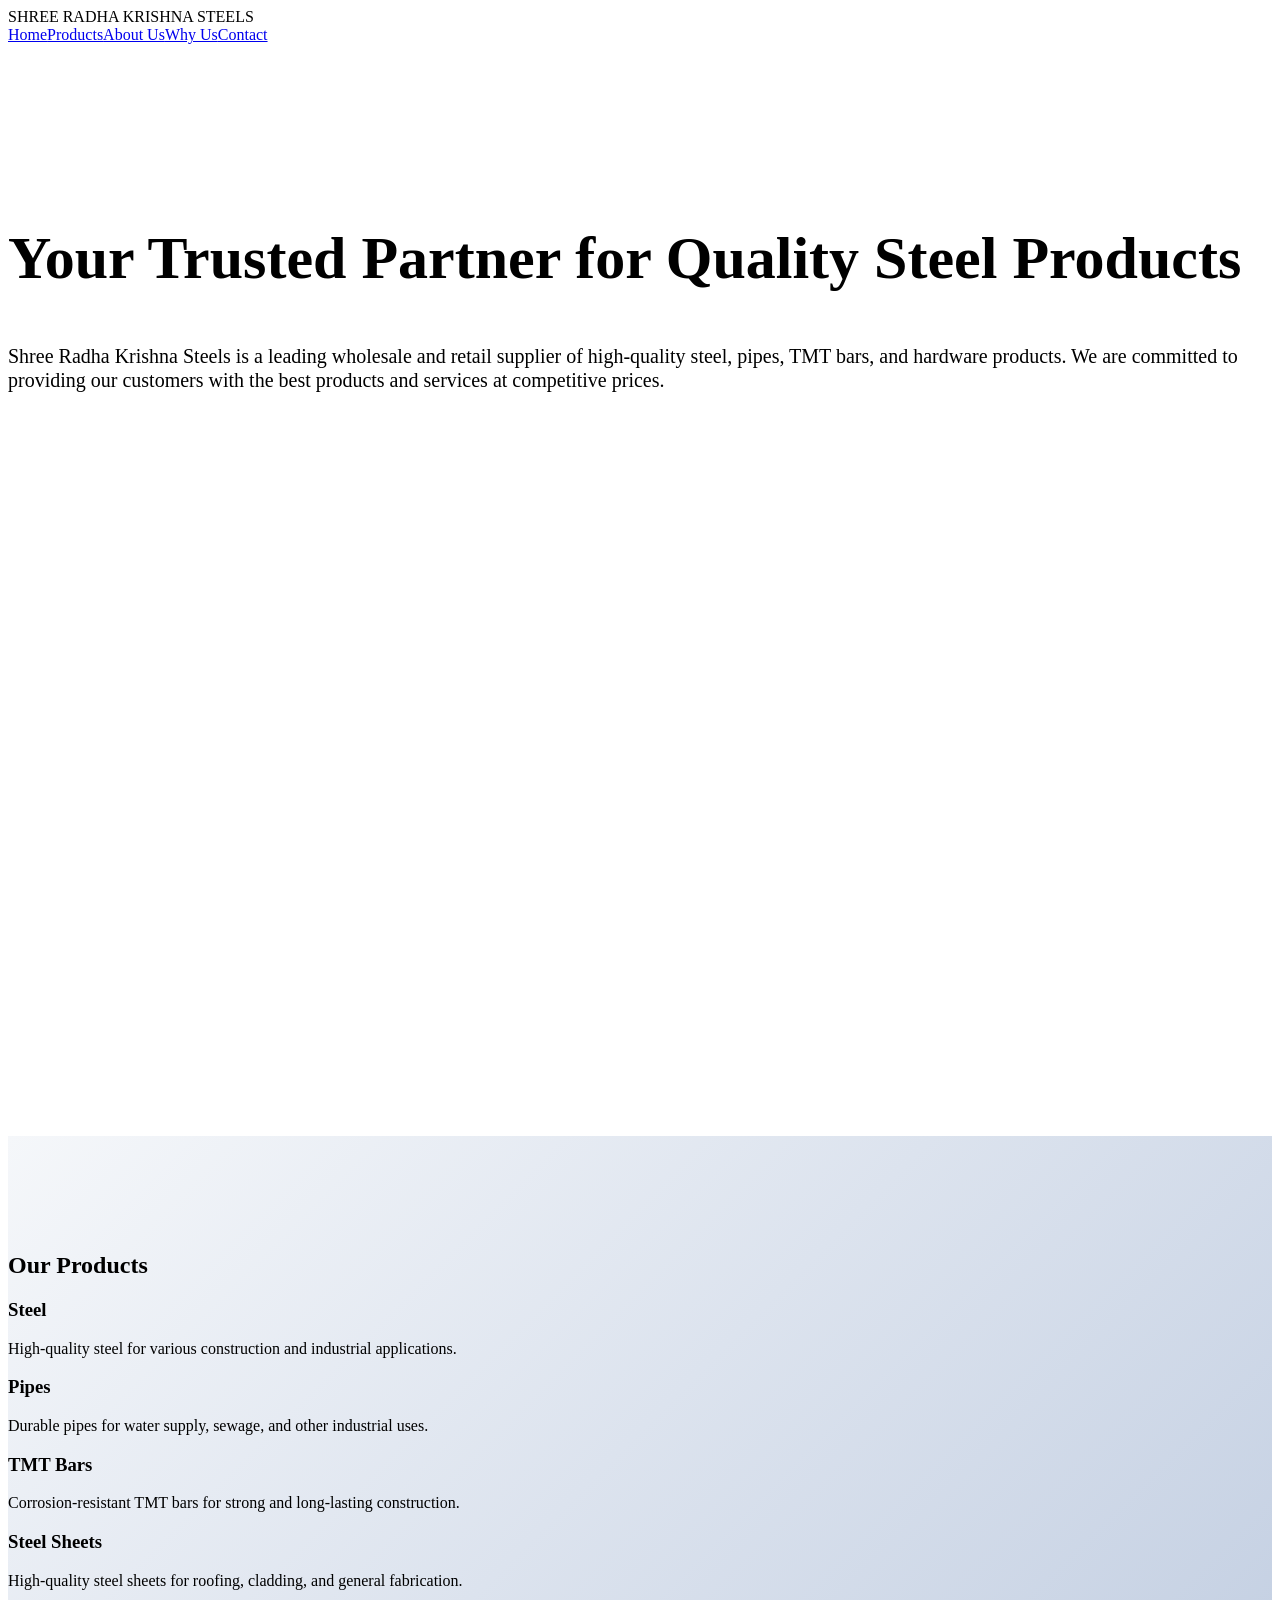
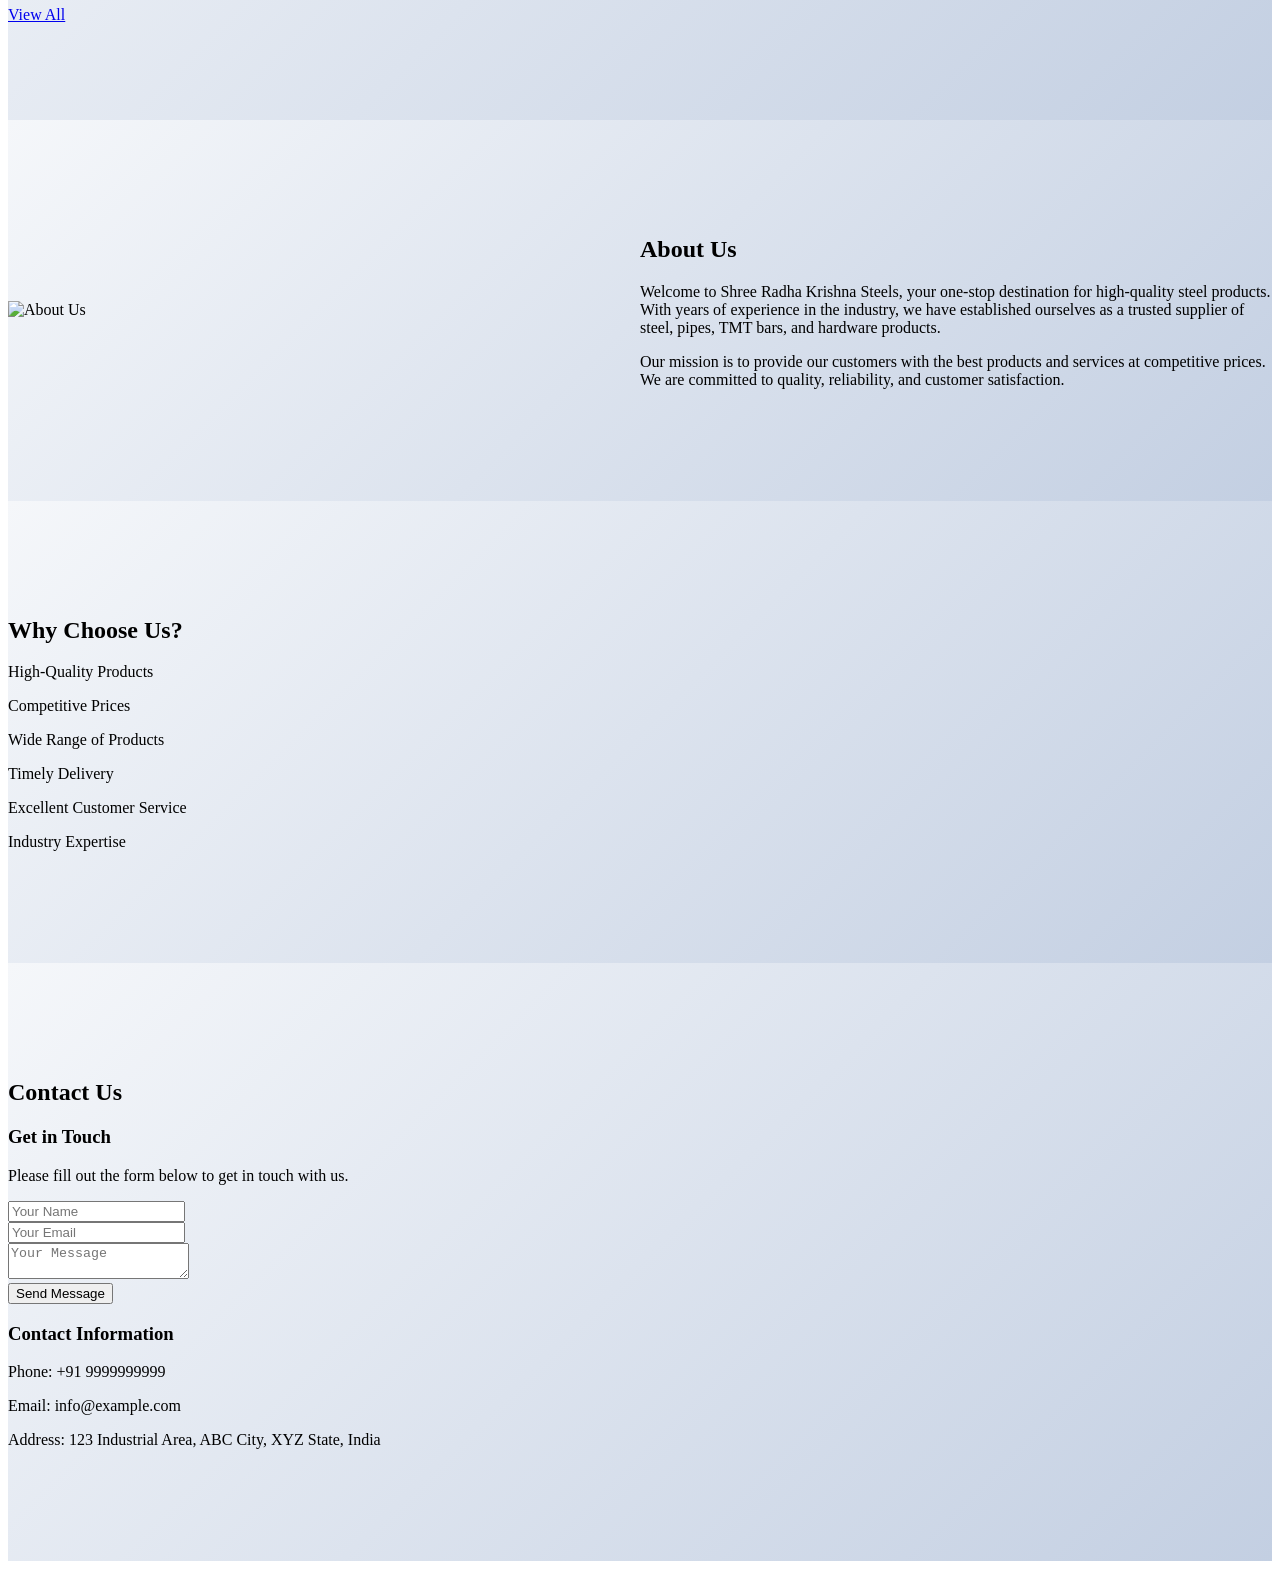
==== index.html @ 73fa4ac2 "Add files via upload" ====
<!DOCTYPE html>
<html lang="en">
<head>
    <meta charset="UTF-8">
    <meta name="viewport" content="width=device-width, initial-scale=1.0">
    <title>Shree Radha Krishna Steels</title>
    <link href="https://fonts.googleapis.com/css2?family=Inter:wght@400;600;700&display=swap" rel="stylesheet">
    <script src="https://cdn.tailwindcss.com"></script>
    <script src="https://kit.fontawesome.com/a719c9499f.js" crossorigin="anonymous"></script>
    <style>
        .fade-in {
            opacity: 0;
            transition: opacity 0.8s ease-in-out;
        }
        .fade-in.active {
            opacity: 1;
        }
        .slide-in {
            transform: translateX(-30px);
            opacity: 0;
            transition: transform 0.8s ease-in-out, opacity 0.8s ease-in-out;
        }
        .slide-in.active {
            transform: translateX(0);
            opacity: 1;
        }
        .slide-in-right {
            transform: translateX(30px);
            opacity: 0;
            transition: transform 0.8s ease-in-out, opacity 0.8s ease-in-out;
        }
        .slide-in-right.active {
            transform: translateX(0);
            opacity: 1;
        }
        .custom-bg {
            background: linear-gradient(135deg, #f5f7fa 0%, #c3cfe2 100%);
        }
        .card-hover:hover {
            transform: translateY(-5px);
            transition: transform 0.3s ease;
        }
        /* Mobile-first styles */
        body {
            font-size: 16px;
        }
        .hero-section {
            padding-top: 6rem;
            padding-bottom: 3rem;
            height: auto;
        }
        .hero-section h1 {
            font-size: 2.25rem;
            line-height: 2.5rem;
        }
        .hero-section p {
            font-size: 1rem;
            line-height: 1.5rem;
        }
        .section {
            padding-top: 3rem;
            padding-bottom: 3rem;
        }
        #home {
            padding-top: 7rem;
            padding-bottom: 3rem;
        }
        .grid-cols-md-2 {
            grid-template-columns: 1fr;
        }
        .md\:w-1\/2 {
            width: 100%;
        }
        .md\:items-center {
            align-items: flex-start;
        }
        .md\:text-left {
            text-align: left;
        }
        .md\:text-4xl {
            font-size: 2.25rem;
        }
        .md\:mb-12 {
            margin-bottom: 2rem;
        }
        .md\:flex {
            display: block;
        }
        .mobile-nav {
            display: flex;
        }
        .desktop-nav {
            display: none;
        }
        .hamburger {
            cursor: pointer;
            display: block;
        }
        .hamburger div {
            width: 25px;
            height: 3px;
            background: #fff;
            margin: 5px 0;
            transition: all 0.3s ease;
        }
        .nav-open .hamburger div:nth-child(1) {
            transform: rotate(45deg) translate(5px, 5px);
        }
        .nav-open .hamburger div:nth-child(2) {
            opacity: 0;
        }
        .nav-open .hamburger div:nth-child(3) {
            transform: rotate(-45deg) translate(7px, -7px);
        }
        .mobile-menu {
            display: none;
            position: absolute;
            top: 100%;
            left: 0;
            width: 100%;
            background: rgba(79, 70, 229, 0.95);
            padding: 1rem;
        }
        .mobile-menu.active {
            display: block;
        }
        .mobile-menu a {
            display: block;
            padding: 0.75rem 1rem;
            color: white;
            text-align: center;
            text-decoration: none;
        }
        .mobile-menu a:hover {
            background: rgba(255, 255, 255, 0.1);
        }
        /* Desktop styles */
        @media (min-width: 768px) {
            .hero-section {
                padding-top: 8rem;
                padding-bottom: 4rem;
                height: 100vh;
            }
            .hero-section h1 {
                font-size: 3.75rem;
                line-height: 1.2;
            }
            .hero-section p {
                font-size: 1.25rem;
            }
            .section {
                padding-top: 6rem;
                padding-bottom: 6rem;
            }
            #home {
                padding-top: 8rem;
                padding-bottom: 4rem;
            }
            .grid-cols-md-2 {
                grid-template-columns: repeat(2, 1fr);
            }
            .md\:w-1\/2 {
                width: 50%;
            }
            .md\:items-center {
                align-items: center;
            }
            .md\:text-left {
                text-align: left;
            }
            .md\:text-4xl {
                font-size: 2.5rem;
            }
            .md\:mb-12 {
                margin-bottom: 3rem;
            }
            .md\:flex {
                display: flex;
            }
            .mobile-nav {
                display: none;
            }
            .desktop-nav {
                display: flex;
            }
            .hamburger {
                display: none;
            }
        }
    </style>
</head>
<body class="bg-gray-50 font-inter">
    <header class="bg-gradient-to-r from-blue-600 via-indigo-600 to-purple-600 p-4 flex justify-between items-center text-white fixed top-0 left-0 w-full z-10 shadow-lg">
        <div class="text-xl font-bold">SHREE RADHA KRISHNA STEELS</div>
        <div class="mobile-nav">
            <div class="hamburger" onclick="toggleMenu()">
                <div></div>
                <div></div>
                <div></div>
            </div>
        </div>
        <nav class="desktop-nav space-x-6">
            <a href="#home" class="text-white hover:text-yellow-300 transition">Home</a>
            <a href="products.html" class="text-white hover:text-yellow-300 transition">Products</a>
            <a href="about.html" class="text-white hover:text-yellow-300 transition">About Us</a>
            <a href="whyus.html" class="text-white hover:text-yellow-300 transition">Why Us</a>
            <a href="contact.html" target="_blank" rel="noopener noreferrer" class="text-white hover:text-yellow-300 transition">Contact</a>
        </nav>
        <nav class="mobile-menu" id="mobileMenu">
            <a href="#home" class="text-white hover:text-yellow-300 transition">Home</a>
            <a href="products.html" class="text-white hover:text-yellow-300 transition">Products</a>
            <a href="about.html" class="text-white hover:text-yellow-300 transition">About Us</a>
            <a href="whyus.html" class="text-white hover:text-yellow-300 transition">Why Us</a>
            <a href="contact.html" target="_blank" rel="noopener noreferrer" class="text-white hover:text-yellow-300 transition">Contact</a>
        </nav>
    </header>
    <main>
        <section id="home" class="relative hero-section flex items-center justify-center bg-cover bg-center" style="background-image: url('steel.JPG');">
            <div class="absolute inset-0 bg-black/40 flex items-center justify-center">
                <div class="container mx-auto px-4 text-center">
                    <h1 class="text-4xl font-bold text-white mb-4 fade-in">
                        Your Trusted Partner for Quality Steel Products
                    </h1>
                    <p class="text-lg text-gray-200 mb-8 max-w-3xl mx-auto fade-in">
                        Shree Radha Krishna Steels is a leading wholesale and retail supplier of high-quality steel, pipes, TMT bars, and hardware products. We are committed to providing our customers with the best products and services at competitive prices.
                    </p>
                </div>
            </div>
        </section>
        <section id="products" class="section custom-bg text-gray-900">
            <div class="container mx-auto px-4">
                <h2 class="text-3xl font-bold text-center mb-8 fade-in text-indigo-700">
                    Our Products
                </h2>
                <div class="grid grid-cols-md-2 gap-6">
                    <div class="bg-white rounded-2xl shadow-xl overflow-hidden slide-in card-hover">
                        <div class="p-6">
                            <h3 class="text-xl font-semibold mb-2 text-indigo-700">Steel</h3>
                            <p class="text-gray-600 mb-4">High-quality steel for various construction and industrial applications.</p>
                        </div>
                    </div>
                    <div class="bg-white rounded-2xl shadow-xl overflow-hidden slide-in card-hover">
                        <div class="p-6">
                            <h3 class="text-xl font-semibold mb-2 text-indigo-700">Pipes</h3>
                            <p class="text-gray-600 mb-4">Durable pipes for water supply, sewage, and other industrial uses.</p>
                        </div>
                    </div>
                    <div class="bg-white rounded-2xl shadow-xl overflow-hidden slide-in card-hover">
                        <div class="p-6">
                            <h3 class="text-xl font-semibold mb-2 text-indigo-700">TMT Bars</h3>
                            <p class="text-gray-600 mb-4">Corrosion-resistant TMT bars for strong and long-lasting construction.</p>
                        </div>
                    </div>
                    <div class="bg-white rounded-2xl shadow-xl overflow-hidden slide-in card-hover">
                        <div class="p-6">
                            <h3 class="text-xl font-semibold mb-2 text-indigo-700">Steel Sheets</h3>
                            <p class="text-gray-600 mb-4">High-quality steel sheets for roofing, cladding, and general fabrication.</p>
                        </div>
                    </div>
                </div>
                <div class="mt-8 text-center">
                    <a href="products.html" class="bg-indigo-500 hover:bg-indigo-600 text-white rounded-md px-6 py-3 text-lg transition">View All</a>
                </div>
            </div>
        </section>
        <section id="about" class="section custom-bg text-gray-900">
            <div class="container mx-auto px-4 md:flex md:items-center gap-8">
                <div class="slide-in md:w-1/2">
                    <img src="st.png" alt="About Us" class="rounded-2xl shadow-xl w-auto h-auto max-h-96 object-contain">
                </div>
                <div class="slide-in-right md:w-1/2">
                    <h2 class="text-3xl font-bold mb-4 text-indigo-700">About Us</h2>
                    <p class="text-lg text-gray-700 mb-6">Welcome to Shree Radha Krishna Steels, your one-stop destination for high-quality steel products. With years of experience in the industry, we have established ourselves as a trusted supplier of steel, pipes, TMT bars, and hardware products.</p>
                    <p class="text-lg text-gray-700 mb-6">Our mission is to provide our customers with the best products and services at competitive prices. We are committed to quality, reliability, and customer satisfaction.</p>
                </div>
            </div>
        </section>
        <section id="why-us" class="section custom-bg text-gray-900">
            <div class="container mx-auto px-4">
                <h2 class="text-3xl font-bold text-center mb-8 fade-in text-indigo-700">Why Choose Us?</h2>
                <div class="grid grid-cols-1 gap-6">
                    <div class="bg-white rounded-2xl shadow-xl p-6 flex items-start slide-in card-hover">
                        <i class="fas fa-check-circle mr-4 w-6 h-6 text-indigo-500 flex-shrink-0"></i>
                        <p class="text-gray-600">High-Quality Products</p>
                    </div>
                    <div class="bg-white rounded-2xl shadow-xl p-6 flex items-start slide-in card-hover">
                        <i class="fas fa-check-circle mr-4 w-6 h-6 text-indigo-500 flex-shrink-0"></i>
                        <p class="text-gray-600">Competitive Prices</p>
                    </div>
                    <div class="bg-white rounded-2xl shadow-xl p-6 flex items-start slide-in card-hover">
                        <i class="fas fa-check-circle mr-4 w-6 h-6 text-indigo-500 flex-shrink-0"></i>
                        <p class="text-gray-600">Wide Range of Products</p>
                    </div>
                    <div class="bg-white rounded-2xl shadow-xl p-6 flex items-start slide-in card-hover">
                        <i class="fas fa-check-circle mr-4 w-6 h-6 text-indigo-500 flex-shrink-0"></i>
                        <p class="text-gray-600">Timely Delivery</p>
                    </div>
                    <div class="bg-white rounded-2xl shadow-xl p-6 flex items-start slide-in card-hover">
                        <i class="fas fa-check-circle mr-4 w-6 h-6 text-indigo-500 flex-shrink-0"></i>
                        <p class="text-gray-600">Excellent Customer Service</p>
                    </div>
                    <div class="bg-white rounded-2xl shadow-xl p-6 flex items-start slide-in card-hover">
                        <i class="fas fa-check-circle mr-4 w-6 h-6 text-indigo-500 flex-shrink-0"></i>
                        <p class="text-gray-600">Industry Expertise</p>
                    </div>
                </div>
            </div>
        </section>
        <section id="contact" class="section custom-bg text-gray-900">
            <div class="container mx-auto px-4">
                <h2 class="text-3xl font-bold text-center mb-8 fade-in text-indigo-700">Contact Us</h2>
                <div class="grid grid-cols-md-2 gap-6">
                    <div class="bg-white rounded-2xl shadow-xl p-6 slide-in card-hover">
                        <h3 class="text-xl font-semibold mb-4 text-indigo-700">Get in Touch</h3>
                        <p class="text-gray-600 mb-6">Please fill out the form below to get in touch with us.</p>
                        <div>
                            <div class="mb-4">
                                <input type="text" placeholder="Your Name" class="w-full px-4 py-2 rounded-md bg-gray-100 text-gray-900 border border-gray-300 focus:outline-none focus:ring-2 focus:ring-blue-500">
                            </div>
                            <div class="mb-4">
                                <input type="email" placeholder="Your Email" class="w-full px-4 py-2 rounded-md bg-gray-100 text-gray-900 border border-gray-300 focus:outline-none focus:ring-2 focus:ring-blue-500">
                            </div>
                            <div class="mb-4">
                                <textarea placeholder="Your Message" class="w-full px-4 py-2 rounded-md bg-gray-100 text-gray-900 border border-gray-300 focus:outline-none focus:ring-2 focus:ring-blue-500 h-32"></textarea>
                            </div>
                            <button onclick="alert('Form submission is disabled in this environment.')" class="bg-indigo-500 hover:bg-indigo-600 text-white w-full rounded-md px-4 py-2 text-center transition">Send Message</button>
                        </div>
                    </div>
                    <div class="bg-white rounded-2xl shadow-xl p-6 slide-in-right card-hover">
                        <h3 class="text-xl font-semibold mb-4 text-indigo-700">Contact Information</h3>
                        <div class="space-y-4">
                            <div class="flex items-center">
                                <i class="fas fa-phone mr-4 w-5 h-5 text-blue-500"></i>
                                <p class="text-gray-600">Phone: +91 9999999999</p>
                            </div>
                            <div class="flex items-center">
                                <i class="fas fa-envelope mr-4 w-5 h-5 text-blue-500"></i>
                                <p class="text-gray-600">Email: info@example.com</p>
                            </div>
                            <div class="flex items-start">
                                <i class="fas fa-building mr-4 w-5 h-5 text-blue-500 mt-1"></i>
                                <p class="text-gray-600">Address: 123 Industrial Area, ABC City, XYZ State, India</p>
                            </div>
                        </div>
                    </div>
                </div>
            </div>
        </section>
    </main>
    <script>
        function revealElements() {
            const elements = document.querySelectorAll('.fade-in, .slide-in, .slide-in-right');
            for (let i = 0; i < elements.length; i++) {
                let windowHeight = window.innerHeight;
                let elementTop = elements[i].getBoundingClientRect().top;
                let elementVisible = 100;
                if (elementTop < windowHeight - elementVisible) {
                    elements[i].classList.add('active');
                } else {
                    elements[i].classList.remove('active');
                }
            }
        }
        function toggleMenu() {
            const menu = document.getElementById('mobileMenu');
            const body = document.body;
            menu.classList.toggle('active');
            body.classList.toggle('nav-open');
        }
        window.addEventListener('scroll', revealElements);
        revealElements();
    </script>
</body>
</html>
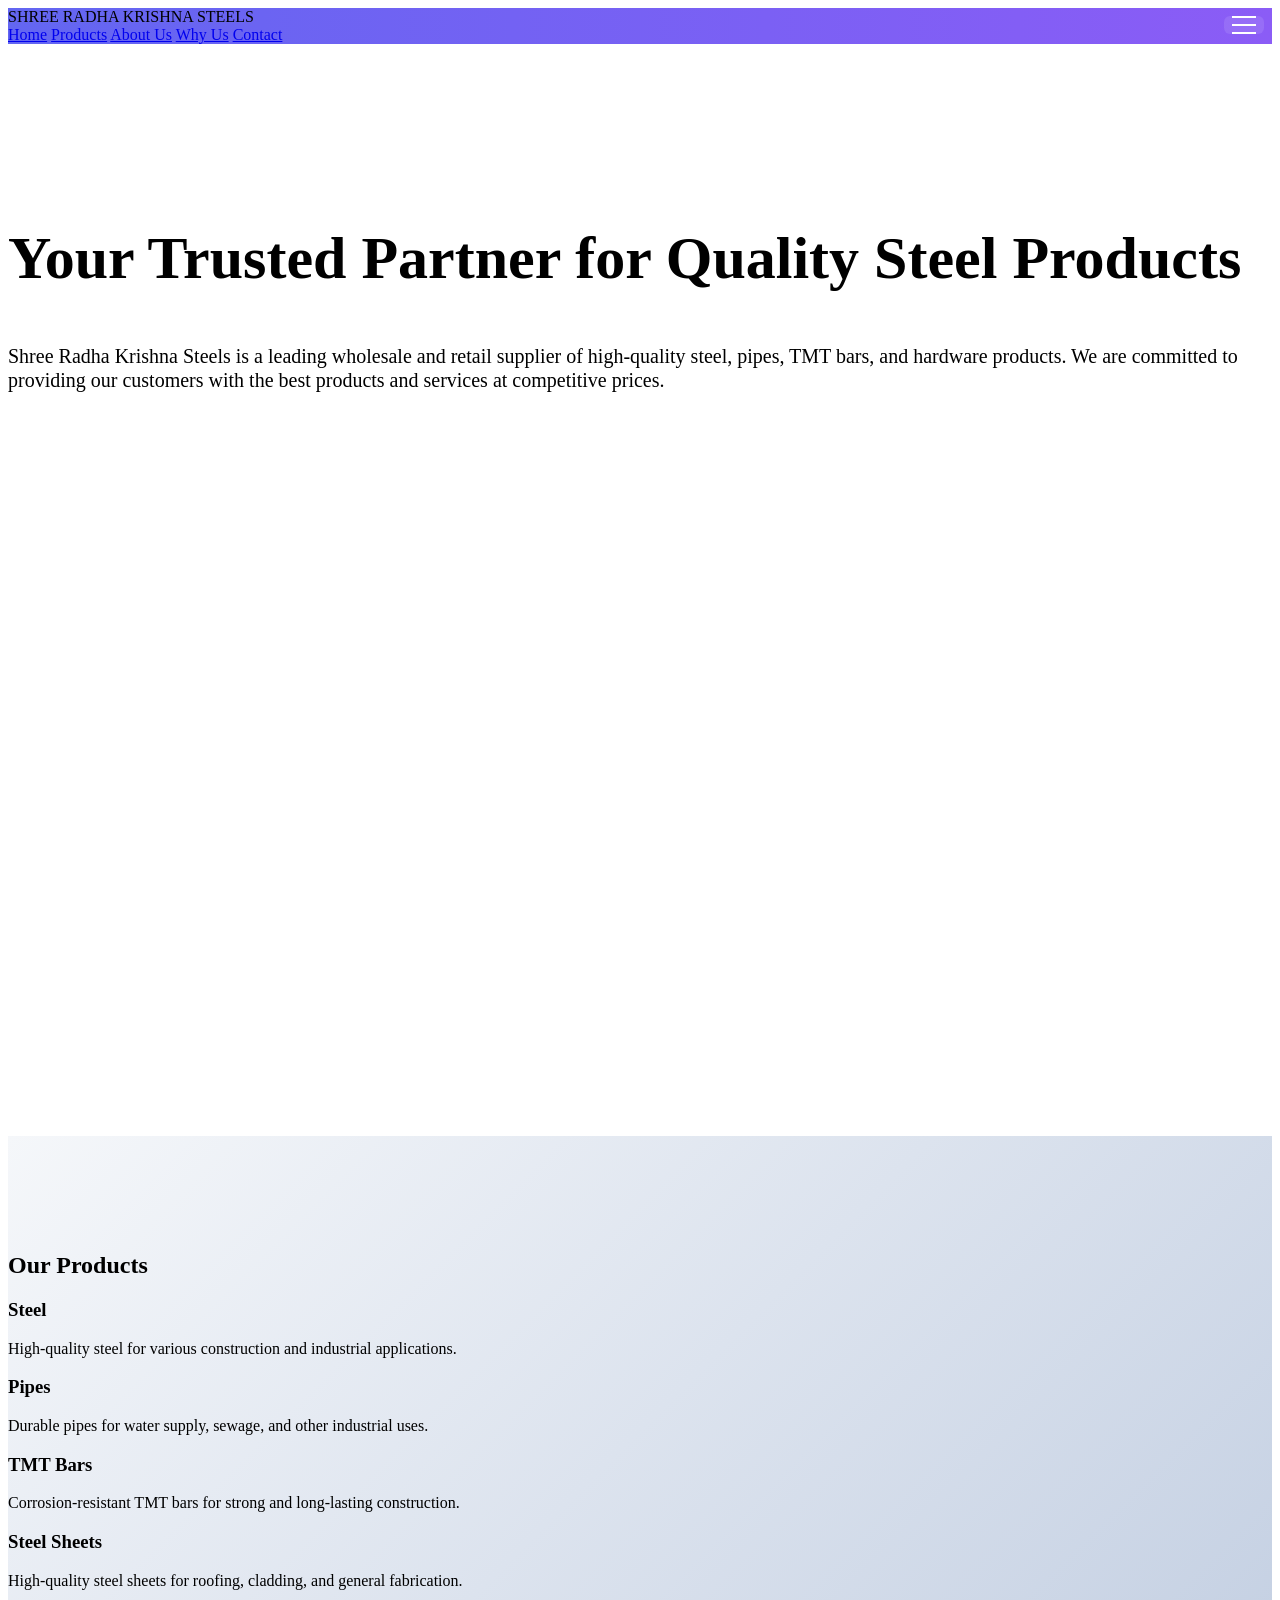
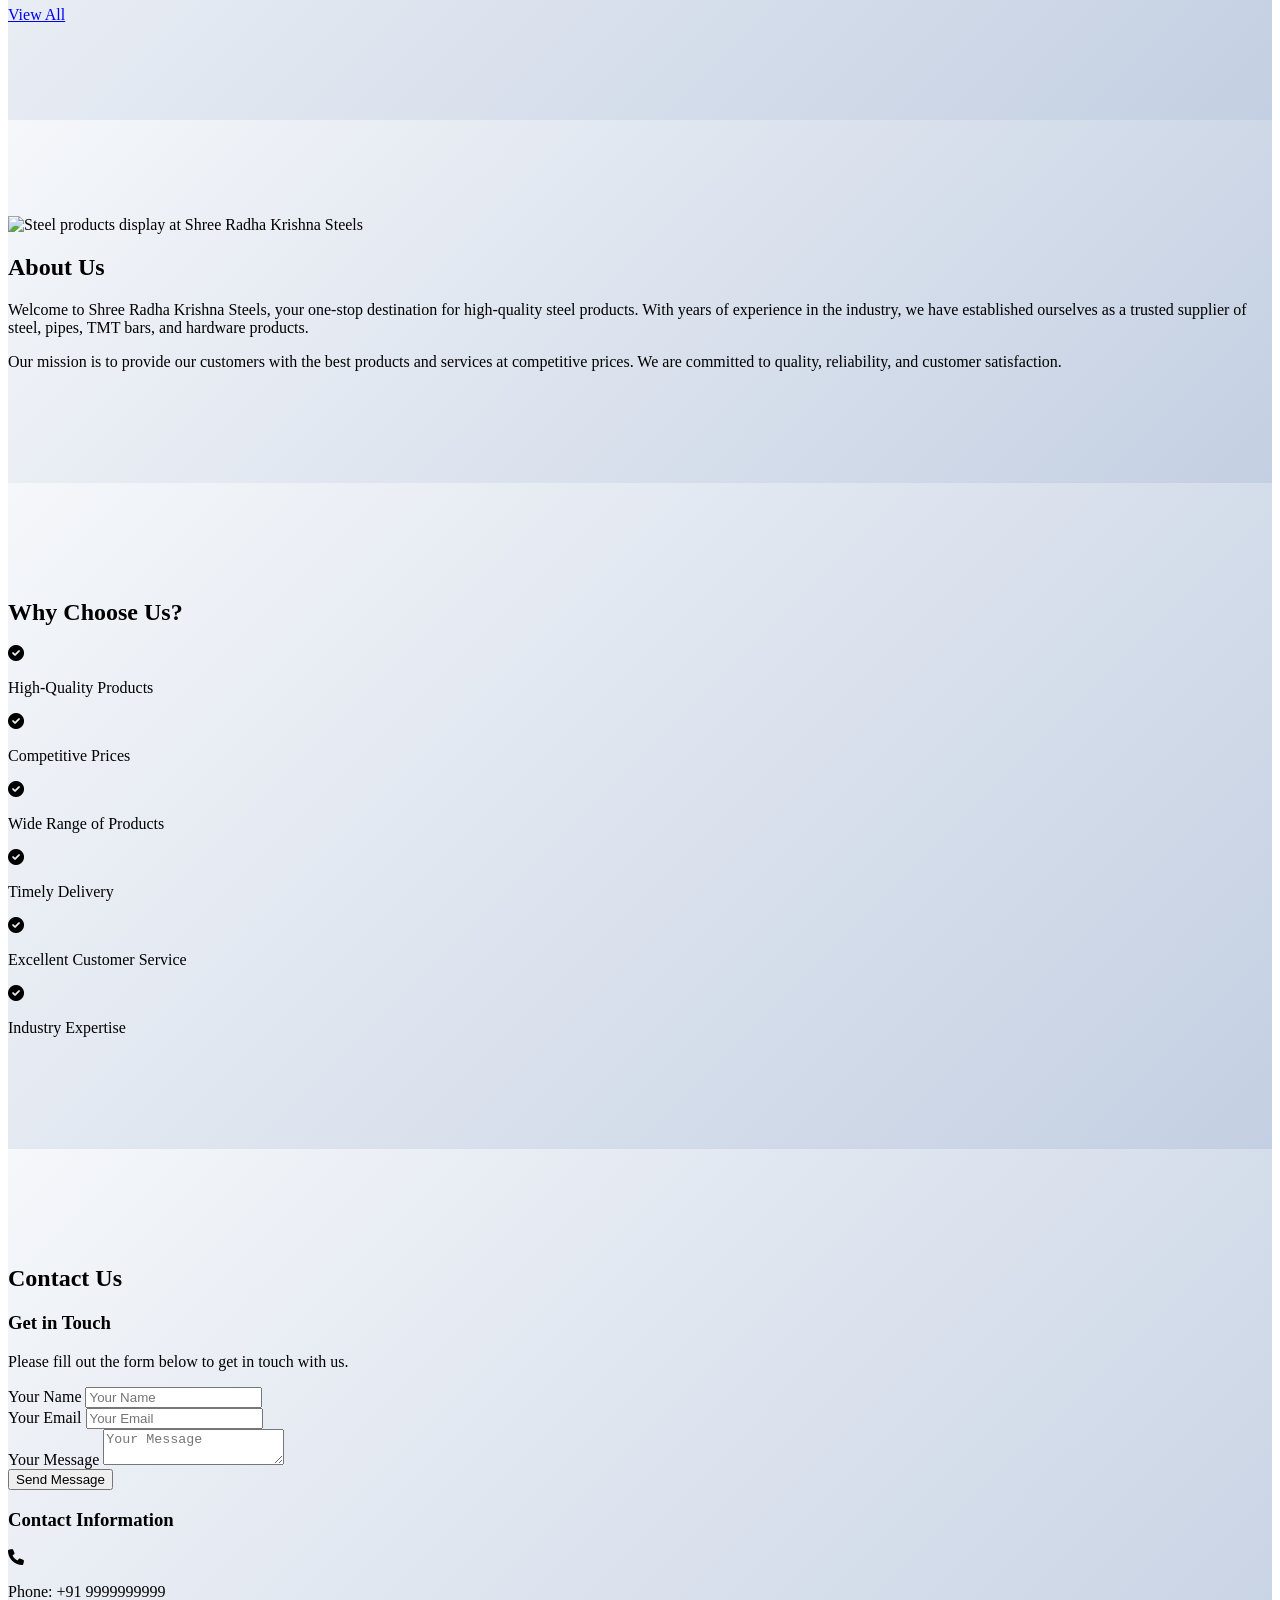
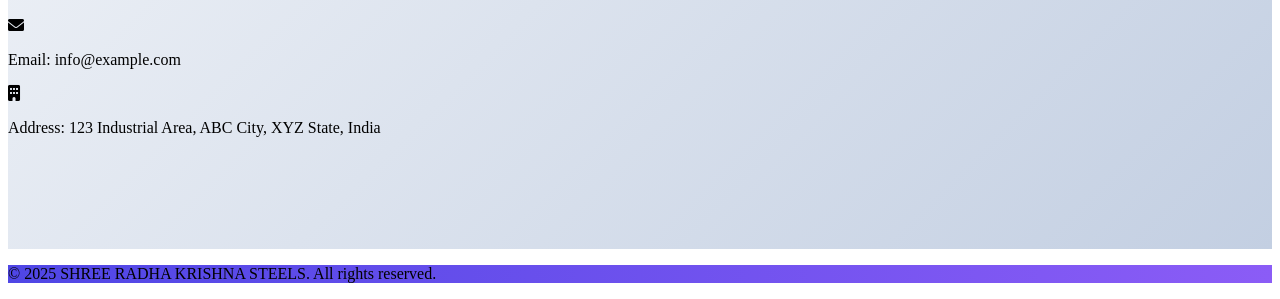
==== commit ebca9083: "Add files via upload" ====
--- a/index.html
+++ b/index.html
@@ -3,51 +3,19 @@
 <head>
     <meta charset="UTF-8">
     <meta name="viewport" content="width=device-width, initial-scale=1.0">
-    <title>Shree Radha Krishna Steels</title>
+    <title>Home | Shree Radha Krishna Steels</title>
     <link href="https://fonts.googleapis.com/css2?family=Inter:wght@400;600;700&display=swap" rel="stylesheet">
     <script src="https://cdn.tailwindcss.com"></script>
-    <script src="https://kit.fontawesome.com/a719c9499f.js" crossorigin="anonymous"></script>
+    <link rel="stylesheet" href="https://cdnjs.cloudflare.com/ajax/libs/font-awesome/6.0.0-beta3/css/all.min.css">
+    <link rel="stylesheet" href="styles.css">
     <style>
-        .fade-in {
-            opacity: 0;
-            transition: opacity 0.8s ease-in-out;
-        }
-        .fade-in.active {
-            opacity: 1;
-        }
-        .slide-in {
-            transform: translateX(-30px);
-            opacity: 0;
-            transition: transform 0.8s ease-in-out, opacity 0.8s ease-in-out;
-        }
-        .slide-in.active {
-            transform: translateX(0);
-            opacity: 1;
-        }
-        .slide-in-right {
-            transform: translateX(30px);
-            opacity: 0;
-            transition: transform 0.8s ease-in-out, opacity 0.8s ease-in-out;
-        }
-        .slide-in-right.active {
-            transform: translateX(0);
-            opacity: 1;
-        }
-        .custom-bg {
-            background: linear-gradient(135deg, #f5f7fa 0%, #c3cfe2 100%);
-        }
-        .card-hover:hover {
-            transform: translateY(-5px);
-            transition: transform 0.3s ease;
-        }
-        /* Mobile-first styles */
         body {
             font-size: 16px;
         }
         .hero-section {
             padding-top: 6rem;
             padding-bottom: 3rem;
-            height: auto;
+            min-height: 100vh;
         }
         .hero-section h1 {
             font-size: 2.25rem;
@@ -65,81 +33,10 @@
             padding-top: 7rem;
             padding-bottom: 3rem;
         }
-        .grid-cols-md-2 {
-            grid-template-columns: 1fr;
-        }
-        .md\:w-1\/2 {
-            width: 100%;
-        }
-        .md\:items-center {
-            align-items: flex-start;
-        }
-        .md\:text-left {
-            text-align: left;
-        }
-        .md\:text-4xl {
-            font-size: 2.25rem;
-        }
-        .md\:mb-12 {
-            margin-bottom: 2rem;
-        }
-        .md\:flex {
-            display: block;
-        }
-        .mobile-nav {
-            display: flex;
-        }
-        .desktop-nav {
-            display: none;
-        }
-        .hamburger {
-            cursor: pointer;
-            display: block;
-        }
-        .hamburger div {
-            width: 25px;
-            height: 3px;
-            background: #fff;
-            margin: 5px 0;
-            transition: all 0.3s ease;
-        }
-        .nav-open .hamburger div:nth-child(1) {
-            transform: rotate(45deg) translate(5px, 5px);
-        }
-        .nav-open .hamburger div:nth-child(2) {
-            opacity: 0;
-        }
-        .nav-open .hamburger div:nth-child(3) {
-            transform: rotate(-45deg) translate(7px, -7px);
-        }
-        .mobile-menu {
-            display: none;
-            position: absolute;
-            top: 100%;
-            left: 0;
-            width: 100%;
-            background: rgba(79, 70, 229, 0.95);
-            padding: 1rem;
-        }
-        .mobile-menu.active {
-            display: block;
-        }
-        .mobile-menu a {
-            display: block;
-            padding: 0.75rem 1rem;
-            color: white;
-            text-align: center;
-            text-decoration: none;
-        }
-        .mobile-menu a:hover {
-            background: rgba(255, 255, 255, 0.1);
-        }
-        /* Desktop styles */
         @media (min-width: 768px) {
             .hero-section {
                 padding-top: 8rem;
                 padding-bottom: 4rem;
-                height: 100vh;
             }
             .hero-section h1 {
                 font-size: 3.75rem;
@@ -156,69 +53,36 @@
                 padding-top: 8rem;
                 padding-bottom: 4rem;
             }
-            .grid-cols-md-2 {
-                grid-template-columns: repeat(2, 1fr);
-            }
-            .md\:w-1\/2 {
-                width: 50%;
-            }
-            .md\:items-center {
-                align-items: center;
-            }
-            .md\:text-left {
-                text-align: left;
-            }
-            .md\:text-4xl {
-                font-size: 2.5rem;
-            }
-            .md\:mb-12 {
-                margin-bottom: 3rem;
-            }
-            .md\:flex {
-                display: flex;
-            }
-            .mobile-nav {
-                display: none;
-            }
-            .desktop-nav {
-                display: flex;
-            }
-            .hamburger {
-                display: none;
-            }
         }
     </style>
 </head>
 <body class="bg-gray-50 font-inter">
-    <header class="bg-gradient-to-r from-blue-600 via-indigo-600 to-purple-600 p-4 flex justify-between items-center text-white fixed top-0 left-0 w-full z-10 shadow-lg">
+    <header class="nav-bg p-4 flex justify-between items-center text-white fixed w-full z-50 shadow-lg">
         <div class="text-xl font-bold">SHREE RADHA KRISHNA STEELS</div>
-        <div class="mobile-nav">
-            <div class="hamburger" onclick="toggleMenu()">
-                <div></div>
-                <div></div>
-                <div></div>
-            </div>
+        <div class="hamburger md:hidden" id="hamburger-btn" aria-expanded="false" aria-controls="nav-menu">
+            <div class="hamburger-icon"></div>
         </div>
-        <nav class="desktop-nav space-x-6">
-            <a href="#home" class="text-white hover:text-yellow-300 transition">Home</a>
-            <a href="products.html" class="text-white hover:text-yellow-300 transition">Products</a>
-            <a href="about.html" class="text-white hover:text-yellow-300 transition">About Us</a>
-            <a href="whyus.html" class="text-white hover:text-yellow-300 transition">Why Us</a>
-            <a href="contact.html" target="_blank" rel="noopener noreferrer" class="text-white hover:text-yellow-300 transition">Contact</a>
+        <nav class="space-x-6 hidden md:flex">
+            <a href="index.html" class="nav-link active">Home</a>
+            <a href="products.html" class="nav-link">Products</a>
+            <a href="about.html" class="nav-link">About Us</a>
+            <a href="whyus.html" class="nav-link">Why Us</a>
+            <a href="contact.html" class="nav-link">Contact</a>
         </nav>
-        <nav class="mobile-menu" id="mobileMenu">
-            <a href="#home" class="text-white hover:text-yellow-300 transition">Home</a>
-            <a href="products.html" class="text-white hover:text-yellow-300 transition">Products</a>
-            <a href="about.html" class="text-white hover:text-yellow-300 transition">About Us</a>
-            <a href="whyus.html" class="text-white hover:text-yellow-300 transition">Why Us</a>
-            <a href="contact.html" target="_blank" rel="noopener noreferrer" class="text-white hover:text-yellow-300 transition">Contact</a>
+        <nav class="nav-menu" id="nav-menu">
+            <div class="close-icon" id="close-menu">×</div>
+            <a href="index.html" class="active">Home</a>
+            <a href="products.html">Products</a>
+            <a href="about.html">About Us</a>
+            <a href="whyus.html">Why Us</a>
+            <a href="contact.html">Contact</a>
         </nav>
     </header>
     <main>
         <section id="home" class="relative hero-section flex items-center justify-center bg-cover bg-center" style="background-image: url('steel.JPG');">
             <div class="absolute inset-0 bg-black/40 flex items-center justify-center">
                 <div class="container mx-auto px-4 text-center">
-                    <h1 class="text-4xl font-bold text-white mb-4 fade-in">
+                    <h1 class="text-4xl font-bold text-white mb-4 fade-in md:text-5xl">
                         Your Trusted Partner for Quality Steel Products
                     </h1>
                     <p class="text-lg text-gray-200 mb-8 max-w-3xl mx-auto fade-in">
@@ -229,10 +93,10 @@
         </section>
         <section id="products" class="section custom-bg text-gray-900">
             <div class="container mx-auto px-4">
-                <h2 class="text-3xl font-bold text-center mb-8 fade-in text-indigo-700">
+                <h2 class="text-3xl font-bold text-center mb-8 fade-in text-indigo-700 md:text-4xl">
                     Our Products
                 </h2>
-                <div class="grid grid-cols-md-2 gap-6">
+                <div class="grid grid-cols-1 md:grid-cols-2 gap-6">
                     <div class="bg-white rounded-2xl shadow-xl overflow-hidden slide-in card-hover">
                         <div class="p-6">
                             <h3 class="text-xl font-semibold mb-2 text-indigo-700">Steel</h3>
@@ -266,10 +130,10 @@
         <section id="about" class="section custom-bg text-gray-900">
             <div class="container mx-auto px-4 md:flex md:items-center gap-8">
                 <div class="slide-in md:w-1/2">
-                    <img src="st.png" alt="About Us" class="rounded-2xl shadow-xl w-auto h-auto max-h-96 object-contain">
+                    <img src="st.png" alt="Steel products display at Shree Radha Krishna Steels" class="rounded-2xl shadow-xl w-full max-h-96 object-cover" loading="lazy">
                 </div>
                 <div class="slide-in-right md:w-1/2">
-                    <h2 class="text-3xl font-bold mb-4 text-indigo-700">About Us</h2>
+                    <h2 class="text-3xl font-bold mb-4 text-indigo-700 md:text-4xl">About Us</h2>
                     <p class="text-lg text-gray-700 mb-6">Welcome to Shree Radha Krishna Steels, your one-stop destination for high-quality steel products. With years of experience in the industry, we have established ourselves as a trusted supplier of steel, pipes, TMT bars, and hardware products.</p>
                     <p class="text-lg text-gray-700 mb-6">Our mission is to provide our customers with the best products and services at competitive prices. We are committed to quality, reliability, and customer satisfaction.</p>
                 </div>
@@ -277,8 +141,8 @@
         </section>
         <section id="why-us" class="section custom-bg text-gray-900">
             <div class="container mx-auto px-4">
-                <h2 class="text-3xl font-bold text-center mb-8 fade-in text-indigo-700">Why Choose Us?</h2>
-                <div class="grid grid-cols-1 gap-6">
+                <h2 class="text-3xl font-bold text-center mb-8 fade-in text-indigo-700 md:text-4xl">Why Choose Us?</h2>
+                <div class="grid grid-cols-1 md:grid-cols-2 gap-6">
                     <div class="bg-white rounded-2xl shadow-xl p-6 flex items-start slide-in card-hover">
                         <i class="fas fa-check-circle mr-4 w-6 h-6 text-indigo-500 flex-shrink-0"></i>
                         <p class="text-gray-600">High-Quality Products</p>
@@ -308,23 +172,26 @@
         </section>
         <section id="contact" class="section custom-bg text-gray-900">
             <div class="container mx-auto px-4">
-                <h2 class="text-3xl font-bold text-center mb-8 fade-in text-indigo-700">Contact Us</h2>
-                <div class="grid grid-cols-md-2 gap-6">
+                <h2 class="text-3xl font-bold text-center mb-8 fade-in text-indigo-700 md:text-4xl">Contact Us</h2>
+                <div class="grid grid-cols-1 md:grid-cols-2 gap-6">
                     <div class="bg-white rounded-2xl shadow-xl p-6 slide-in card-hover">
                         <h3 class="text-xl font-semibold mb-4 text-indigo-700">Get in Touch</h3>
                         <p class="text-gray-600 mb-6">Please fill out the form below to get in touch with us.</p>
-                        <div>
+                        <form action="/submit-contact" method="POST">
                             <div class="mb-4">
-                                <input type="text" placeholder="Your Name" class="w-full px-4 py-2 rounded-md bg-gray-100 text-gray-900 border border-gray-300 focus:outline-none focus:ring-2 focus:ring-blue-500">
+                                <label for="name" class="block text-gray-700 text-sm font-bold mb-2">Your Name</label>
+                                <input type="text" id="name" name="name" placeholder="Your Name" class="w-full px-4 py-2 rounded-md bg-gray-100 border border-gray-300 focus:outline-none focus:ring-2 focus:ring-blue-500" required>
                             </div>
                             <div class="mb-4">
-                                <input type="email" placeholder="Your Email" class="w-full px-4 py-2 rounded-md bg-gray-100 text-gray-900 border border-gray-300 focus:outline-none focus:ring-2 focus:ring-blue-500">
+                                <label for="email" class="block text-gray-700 text-sm font-bold mb-2">Your Email</label>
+                                <input type="email" id="email" name="email" placeholder="Your Email" class="w-full px-4 py-2 rounded-md bg-gray-100 border border-gray-300 focus:outline-none focus:ring-2 focus:ring-blue-500" required>
                             </div>
                             <div class="mb-4">
-                                <textarea placeholder="Your Message" class="w-full px-4 py-2 rounded-md bg-gray-100 text-gray-900 border border-gray-300 focus:outline-none focus:ring-2 focus:ring-blue-500 h-32"></textarea>
-                            </div>
-                            <button onclick="alert('Form submission is disabled in this environment.')" class="bg-indigo-500 hover:bg-indigo-600 text-white w-full rounded-md px-4 py-2 text-center transition">Send Message</button>
-                        </div>
+                                <label for="message" class="block text-gray-700 text-sm font-bold mb-2">Your Message</label>
+                                <textarea id="message" name="message" placeholder="Your Message" class="w-full px-4 py-2 rounded-md bg-gray-100 border border-gray-300 focus:outline-none focus:ring-2 focus:ring-blue-500 h-32" required></textarea>
+                            </div>
+                            <button type="submit" class="bg-indigo-500 hover:bg-indigo-600 text-white w-full rounded-md px-4 py-2 text-center transition">Send Message</button>
+                        </form>
                     </div>
                     <div class="bg-white rounded-2xl shadow-xl p-6 slide-in-right card-hover">
                         <h3 class="text-xl font-semibold mb-4 text-indigo-700">Contact Information</h3>
@@ -347,28 +214,9 @@
             </div>
         </section>
     </main>
-    <script>
-        function revealElements() {
-            const elements = document.querySelectorAll('.fade-in, .slide-in, .slide-in-right');
-            for (let i = 0; i < elements.length; i++) {
-                let windowHeight = window.innerHeight;
-                let elementTop = elements[i].getBoundingClientRect().top;
-                let elementVisible = 100;
-                if (elementTop < windowHeight - elementVisible) {
-                    elements[i].classList.add('active');
-                } else {
-                    elements[i].classList.remove('active');
-                }
-            }
-        }
-        function toggleMenu() {
-            const menu = document.getElementById('mobileMenu');
-            const body = document.body;
-            menu.classList.toggle('active');
-            body.classList.toggle('nav-open');
-        }
-        window.addEventListener('scroll', revealElements);
-        revealElements();
-    </script>
+    <footer class="footer-bg text-white text-center p-4">
+        <p>© 2025 SHREE RADHA KRISHNA STEELS. All rights reserved.</p>
+    </footer>
+    <script src="scripts.js"></script>
 </body>
 </html>
--- a/styles.css
+++ b/styles.css
@@ -0,0 +1,158 @@
+/* styles.css */
+.custom-bg {
+    background: linear-gradient(135deg, #f5f7fa 0%, #c3cfe2 100%);
+}
+
+.card-hover:hover {
+    transform: translateY(-5px);
+    transition: transform 0.3s ease;
+}
+
+.fade-in {
+    opacity: 0;
+    transition: opacity 0.8s ease-in-out;
+}
+
+.fade-in.active {
+    opacity: 1;
+}
+
+.slide-in {
+    transform: translateX(-30px);
+    opacity: 0;
+    transition: transform 0.8s ease-in-out, opacity 0.8s ease-in-out;
+}
+
+.slide-in.active {
+    transform: translateX(0);
+    opacity: 1;
+}
+
+.slide-in-right {
+    transform: translateX(30px);
+    opacity: 0;
+    transition: transform 0.8s ease-in-out, opacity 0.8s ease-in-out;
+}
+
+.slide-in-right.active {
+    transform: translateX(0);
+    opacity: 1;
+}
+
+.nav-bg {
+    background-image: linear-gradient(to right, #6366f1, #8b5cf6);
+}
+
+.hamburger {
+    display: block;
+    position: absolute;
+    top: 1rem;
+    right: 1rem;
+    cursor: pointer;
+    padding: 0.5rem;
+    border-radius: 0.375rem;
+    background-color: rgba(255, 255, 255, 0.1);
+    color: white;
+    z-index: 10;
+}
+
+.hamburger-icon {
+    width: 1.5rem;
+    height: 0.125rem;
+    background-color: white;
+    position: relative;
+    transition: all 0.3s ease;
+}
+
+.hamburger-icon::before,
+.hamburger-icon::after {
+    content: '';
+    position: absolute;
+    width: 1.5rem;
+    height: 0.125rem;
+    background-color: white;
+    top: 0.5rem;
+    left: 0;
+    transition: all 0.3s ease;
+}
+
+.hamburger-icon::after {
+    top: -0.5rem;
+}
+
+.open .hamburger-icon {
+    background-color: transparent;
+}
+
+.open .hamburger-icon::before {
+    transform: rotate(45deg);
+    top: 0;
+}
+
+.open .hamburger-icon::after {
+    transform: rotate(-45deg);
+    top: 0;
+}
+
+.nav-menu {
+    position: fixed;
+    top: 0;
+    right: 0;
+    height: 100%;
+    background-image: linear-gradient(to bottom, #6366f1, #8b5cf6);
+    width: 0;
+    overflow: hidden;
+    transition: width 0.3s ease;
+    z-index: 5;
+    padding-top: 4rem;
+    display: flex;
+    flex-direction: column;
+    align-items: center;
+}
+
+.nav-menu.open {
+    width: 80%;
+}
+
+@media (min-width: 640px) {
+    .nav-menu.open {
+        width: 320px;
+    }
+}
+
+.nav-menu a {
+    color: white;
+    padding: 1rem 1.5rem;
+    text-decoration: none;
+    font-size: 1.25rem;
+    transition: color 0.2s ease;
+    border-bottom: 1px solid rgba(255, 255, 255, 0.1);
+    width: 100%;
+    text-align: center;
+}
+
+.nav-menu a:hover {
+    color: #f5d300;
+}
+
+.nav-menu a.active {
+    background-color: rgba(255, 255, 255, 0.1);
+}
+
+.close-icon {
+    position: absolute;
+    top: 1rem;
+    left: 1rem;
+    color: white;
+    font-size: 2rem;
+    cursor: pointer;
+    z-index: 11;
+}
+
+.no-scroll {
+    overflow: hidden;
+}
+
+.footer-bg {
+    background: linear-gradient(to right, #4f46e5, #8b5cf6);
+}
